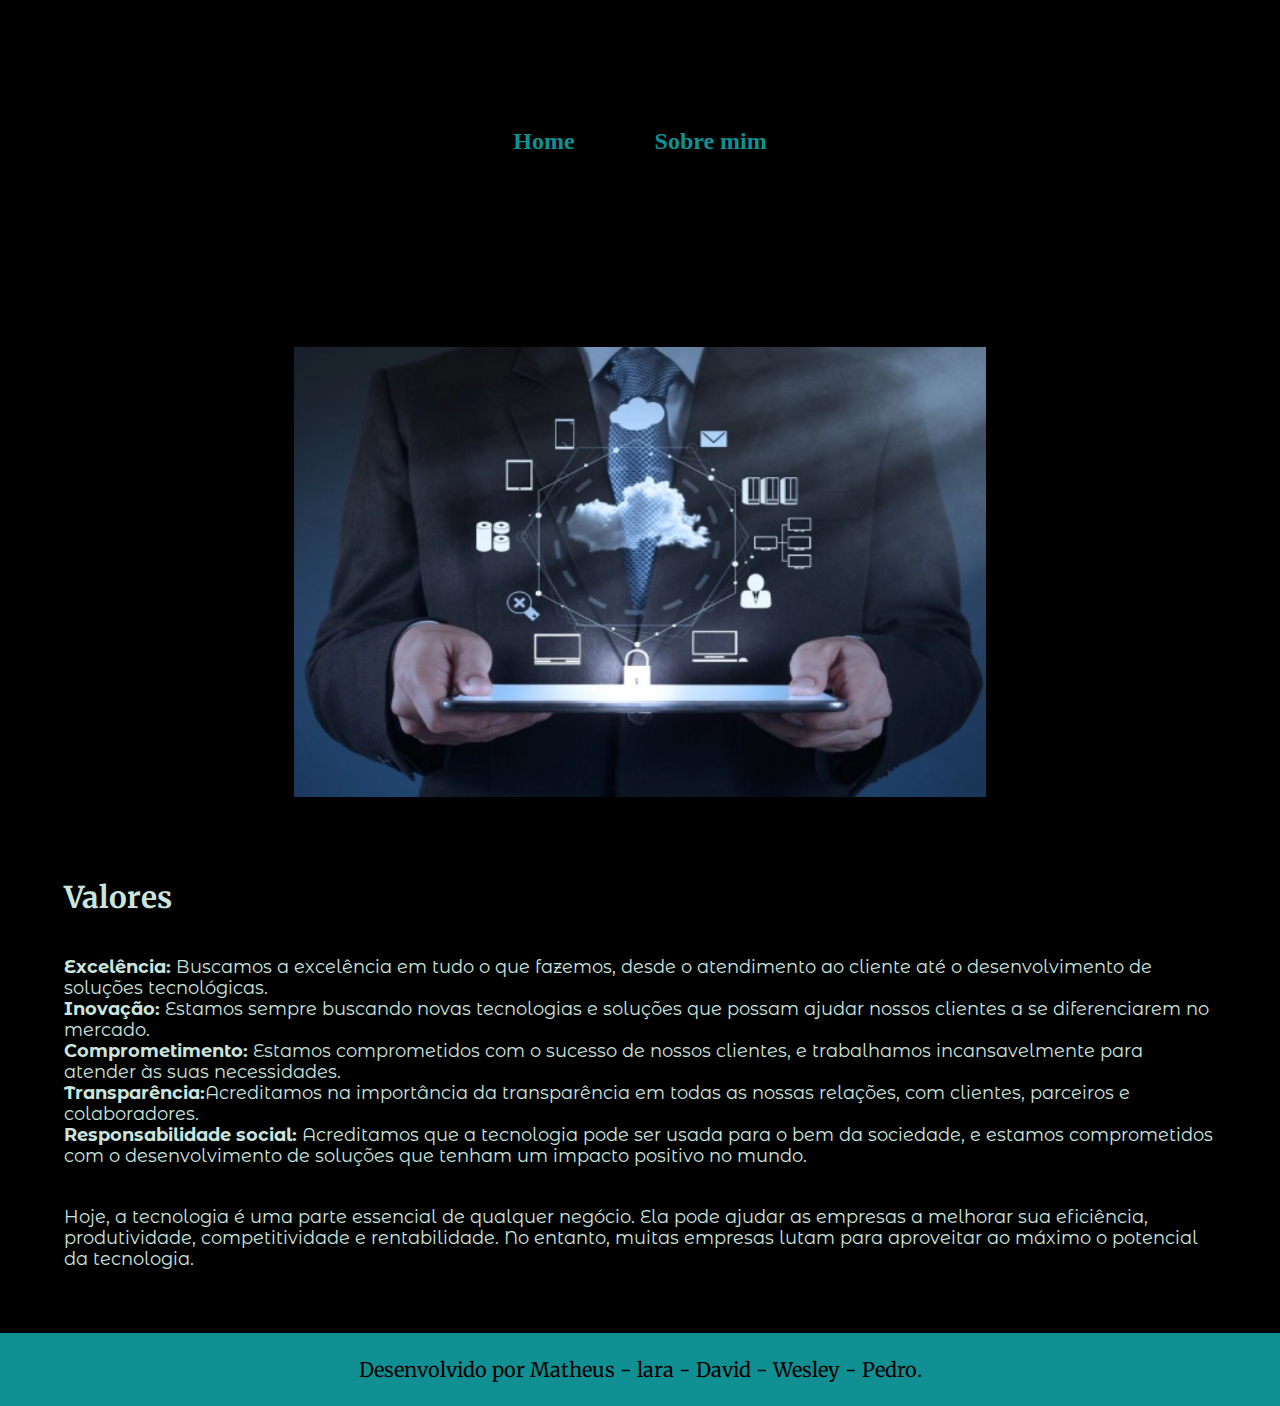
==== about.html @ 60164583 "Add files via upload" ====
<!DOCTYPE html>
<html lang="pt-br">
<head>
    <meta charset="UTF-8">
    <meta http-equiv="X-UA-Compatible" content="IE=edge">
    <meta name="viewport" content="width=device-width, initial-scale=1.0">
    <title>Consultoria</title>
    <link rel="stylesheet" href="css/style.css">
</head>
<body>
  <header class="cabecalho">
    <nav class="cabecalho_menu">
      <a class="cabecalho_menu_link" href="index.html">Home</a>
      <a class="cabecalho_menu_link" href="about.html">Sobre mim</a>
    </nav>
  </header>
    <main class="apresentacao">
        <section class="apresentacao__conteudo">
            <h1 class="apresentacao__conteudo__titulo">Valores</h1>
            <p class="apresentacao__conteudo__texto">
              <b>Excelência:</b> Buscamos a excelência em tudo o que fazemos, desde o atendimento ao cliente até o desenvolvimento de soluções tecnológicas.
            </br>
              <b>Inovação:</b> Estamos sempre buscando novas tecnologias e soluções que possam ajudar nossos clientes a se diferenciarem no mercado. 
            </br>
              <b>Comprometimento:</b> Estamos comprometidos com o sucesso de nossos clientes, e trabalhamos incansavelmente para atender às suas necessidades. 
            </br>
              <b>Transparência:</b>Acreditamos na importância da transparência em todas as nossas relações, com clientes, parceiros e colaboradores. 
            </br>
              <b>Responsabilidade social:</b> Acreditamos que a tecnologia pode ser usada para o bem da sociedade, e estamos comprometidos com o desenvolvimento de soluções que tenham um impacto positivo no mundo.
            </p>
            <p class="apresentacao__conteudo__texto">
              Hoje, a tecnologia é uma parte essencial de qualquer negócio. Ela pode ajudar as empresas a melhorar sua eficiência, produtividade, competitividade e rentabilidade. No entanto, muitas empresas lutam para aproveitar ao máximo o potencial da tecnologia.</p>
        </section>
        <img class="apresentacao__imagem" src="imagem.consultoria.webp" alt="iamgem consultoria" height="450" width="400"> 
    </main>
    <footer class="rodape">
        <p>Desenvolvido por Matheus - lara - David - Wesley - Pedro.</p>
    </footer>
</body>

</html>
---- css/style.css ----
@import url('https://fonts.googleapis.com/css2?family=Merriweather:ital,wght@1,700&family=Montserrat+Alternates:wght@300&display=swap');

:root {
    --cor-primaria: #000000;
    --cor-secundarias: #CBE4DE;
    --cor-terciarias: #119094;
    --cor-botao: #2E4F4F;
} 

* {
    margin: 0;
    padding: 0;
}

body {
    /* height: 100vh; */
    box-sizing: border-box;
    background-color: var(--cor-primaria);
    color: var(--cor-secundarias);
}

.cabecalho {
    padding: 2% 0% 0% 10%;
}

.cabecalho_menu {
    display: flex;
    gap: 80px;
}

.cabecalho_menu_link {
    font-family: 'Marriweather', serif;
    font-size: 1.5rem;
    font-weight: 600;
    color: var(--cor-terciarias);
    text-decoration: none;
}


.apresentacao {
    padding: 5% 10%;
    display: flex;
    align-items: center;
    justify-content: space-between;
    gap: 82px;
}

.apresentacao__conteudo {
    width: 50%;
    display: flex;
    flex-direction: column;
    gap: 40px;
}

.apresentacao__conteudo__titulo {
    font-size: 1.87rem ;
    font-family: 'Merriweather', serif;
}

.titulo-destaque {
    color: var(--cor-terciarias);
}

.apresentacao__conteudo__texto {
    font-size: 1.12rem;
    font-family: 'Montserrat Alternates', sans-serif;
}

.apresentacao__links {
    display: flex;
    flex-direction: column;
    justify-content: space-between;
    align-items: center;
    gap: 32px;
}

.apresentacao__links__subtitulo {
    font-family: 'Marriweather', serif;
    font-weight: 900;
    font-size: 1.43rem;
}

.apresentacao__links__navegacao {
    text-decoration: none;
    background-color: var(--cor-primaria);
    display: flex;
    justify-content: center;
    gap: 16px;
    border-style: double; color: var(--cor-terciarias);
    width: 50%;
    text-align: center;
    border-radius: 16px;
    font-size: 1.5rem;
    padding: 20.5px, 0;
    color: var(--cor-terciarias);
    font-family: 'Merriweather', serif;
}

.apresentacao__links__navegacao:hover {
    background-color: var(--cor-botao);
}

.apresentacao__imagem {
    width: 60%;


}

.rodape {
    padding: 24px;
    color: var(--cor-primaria);
    background-color: var(--cor-terciarias);
    text-align: center;
    font-family:'Merriweather', serif;
    font-size: 1.25rem;
    font-weight: 400;
}

.Baixar__curriculo__estilo{
    text-decoration: none;
    background-color: var(--cor-primaria);
    display: flex;
    justify-content: center;
    gap: 16px;
    border-style: double; color: var(--cor-terciarias);
    width: 180px;
    text-align: center;
    border-radius: 16px;
    font-size: 1.25rem;
    padding: 20.5px, 0;
    color: var(--cor-terciarias);
    font-family: 'Merriweather', serif;
}
@media (max-width: 1300px){
    .cabecalho{
        padding: 10%;
    }

    .cabecalho_menu{
        justify-content: center;
    }

    .apresentacao{
        flex-direction: column-reverse;
        padding: 5%;
    }
    .apresentacao__conteudo {
        width: auto;
    }
}
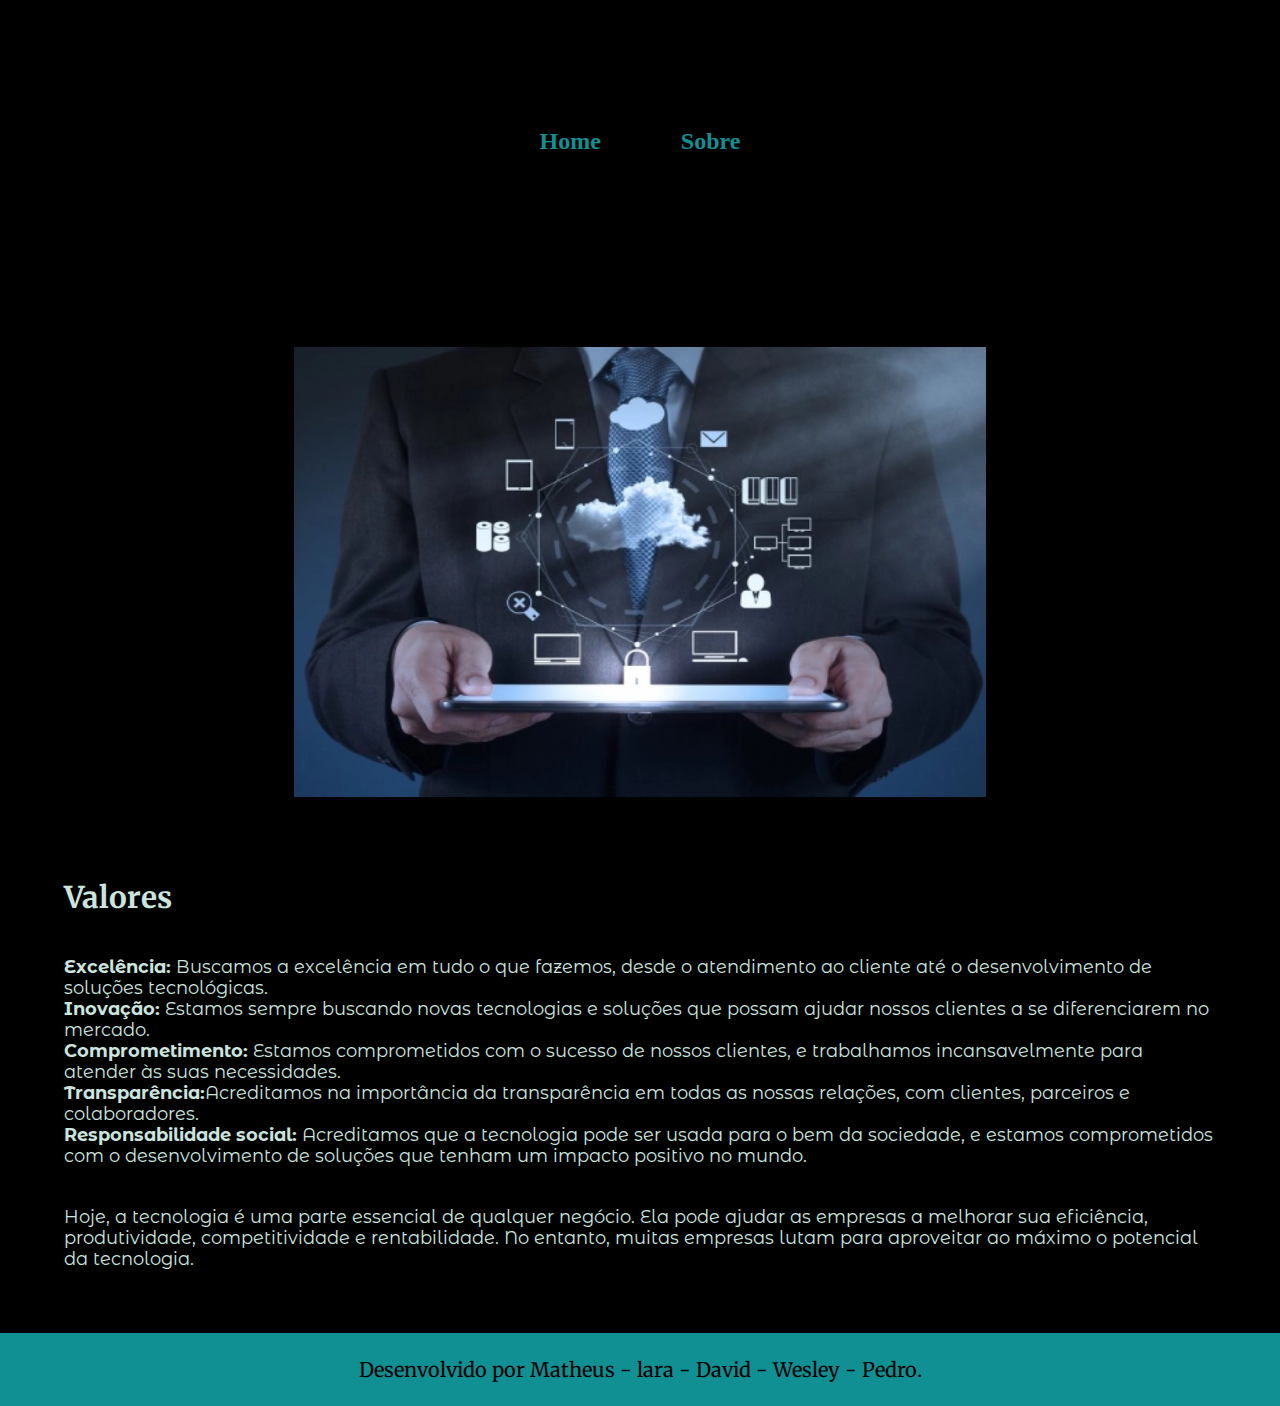
==== commit 7bce7954: "Update about.html" ====
--- a/about.html
+++ b/about.html
@@ -11,7 +11,7 @@
   <header class="cabecalho">
     <nav class="cabecalho_menu">
       <a class="cabecalho_menu_link" href="index.html">Home</a>
-      <a class="cabecalho_menu_link" href="about.html">Sobre mim</a>
+      <a class="cabecalho_menu_link" href="about.html">Sobre</a>
     </nav>
   </header>
     <main class="apresentacao">
@@ -38,4 +38,4 @@
     </footer>
 </body>
 
-</html>+</html>
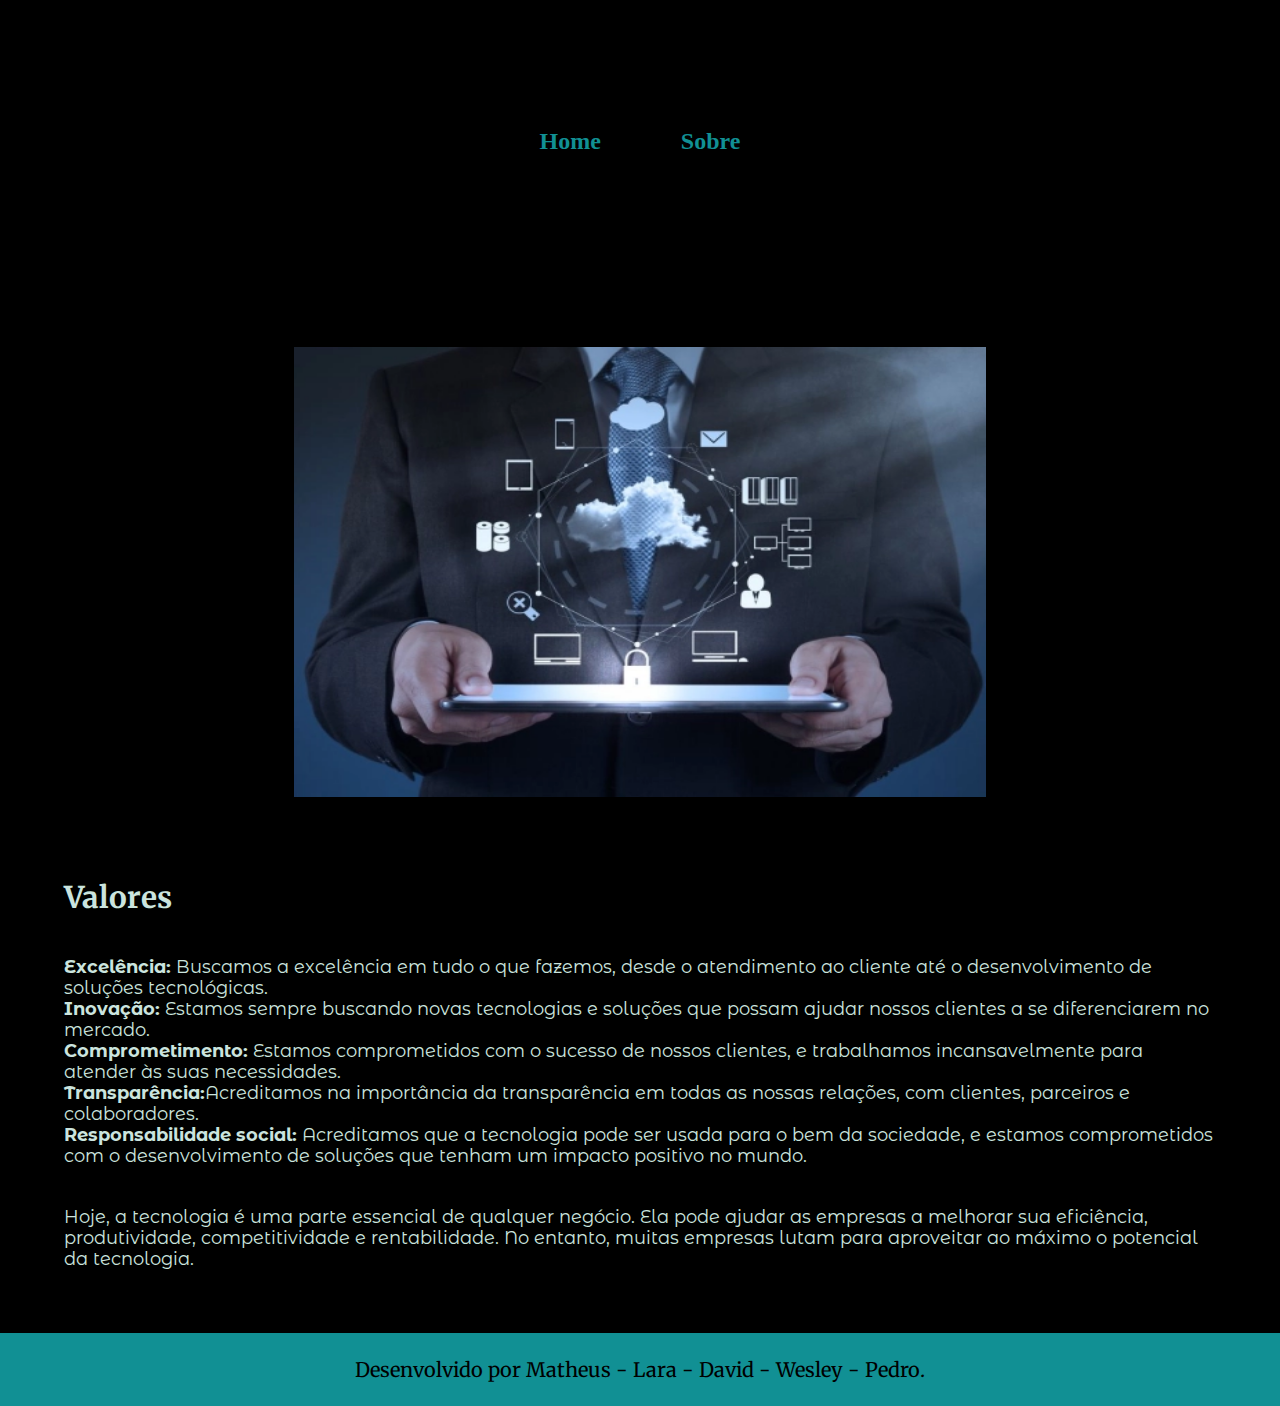
==== commit a1e0fb5c: "Update about.html" ====
--- a/about.html
+++ b/about.html
@@ -34,7 +34,7 @@
         <img class="apresentacao__imagem" src="imagem.consultoria.webp" alt="iamgem consultoria" height="450" width="400"> 
     </main>
     <footer class="rodape">
-        <p>Desenvolvido por Matheus - lara - David - Wesley - Pedro.</p>
+        <p>Desenvolvido por Matheus - Lara - David - Wesley - Pedro.</p>
     </footer>
 </body>
 
